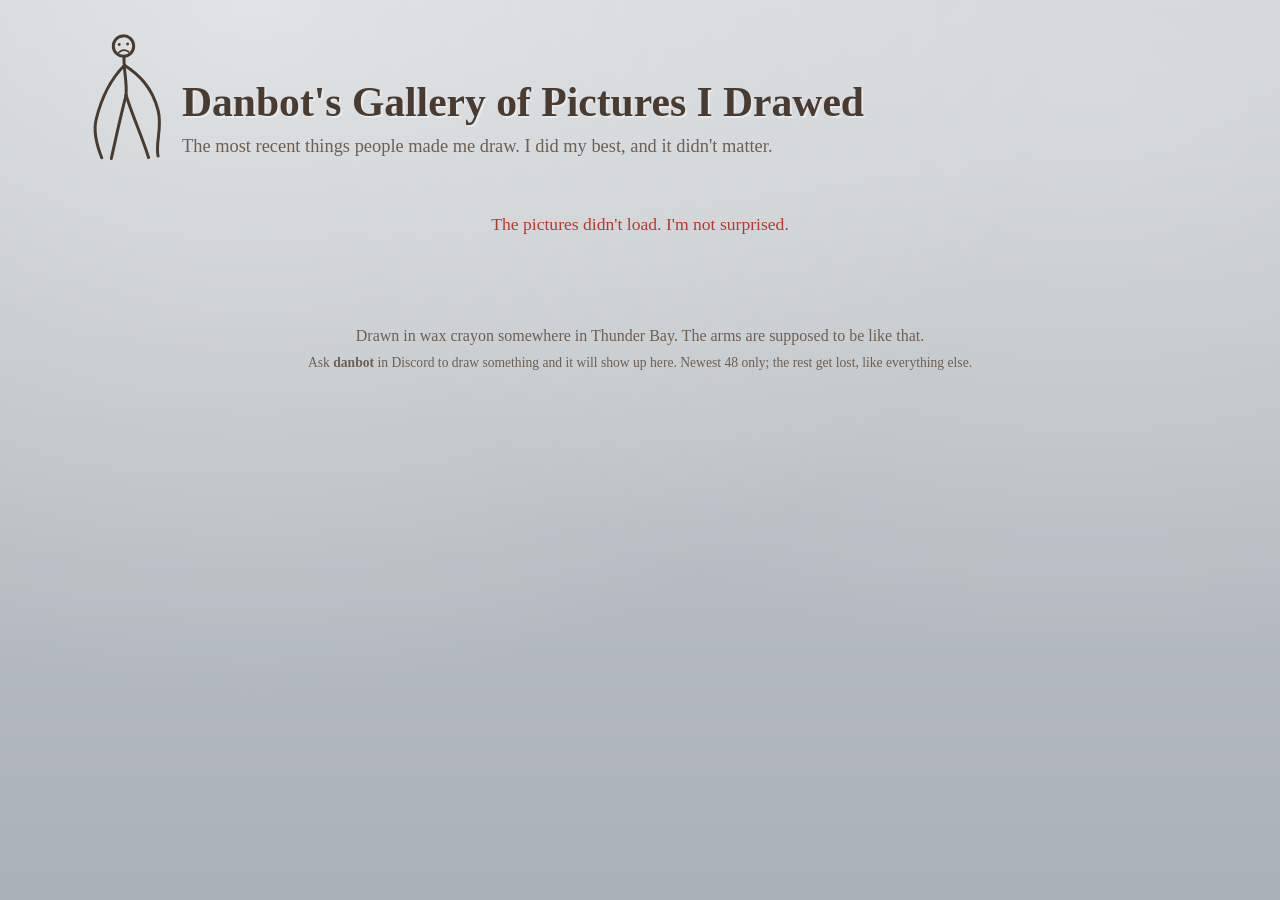
==== gallery/site/index.html @ 3d88ba7a "gallery: publish generated images to a static public gallery (#229) After an image is stored, offer " ====
<!doctype html>
<html lang="en">
<head>
  <meta charset="utf-8">
  <meta name="viewport" content="width=device-width, initial-scale=1">
  <title>Danbot's Gallery of Pictures I Drawed</title>
  <meta name="description" content="The most recent crayon drawings made by a gloomy robot from Thunder Bay.">
  <!-- No moderation exists yet, so keep this out of search engines. -->
  <meta name="robots" content="noindex, nofollow">
  <!-- Everything is same-origin: no inline script, no external requests. -->
  <meta http-equiv="Content-Security-Policy" content="default-src 'none'; script-src 'self'; style-src 'self'; img-src 'self' data:; connect-src 'self'; base-uri 'none'; form-action 'none'">
  <link rel="stylesheet" href="gallery.css">
</head>
<body>
  <header class="masthead">
    <svg class="figure" viewBox="0 0 120 220" role="img" aria-label="A stick figure with absurdly long limbs, looking worried">
      <g fill="none" stroke="#4a3b30" stroke-width="5" stroke-linecap="round" stroke-linejoin="round">
        <circle cx="60" cy="30" r="17"/>
        <path d="M60 47 C58 70 63 90 60 112"/>
        <path d="M60 62 C40 80 20 110 8 150 C2 170 6 190 14 214"/>
        <path d="M60 62 C82 78 104 100 112 140 C118 168 104 196 108 216"/>
        <path d="M60 112 C48 150 40 180 30 216"/>
        <path d="M60 112 C70 150 84 186 92 218"/>
      </g>
      <g fill="#4a3b30"><circle cx="53" cy="27" r="2.4"/><circle cx="67" cy="27" r="2.4"/></g>
      <path d="M52 40 C57 36 63 36 68 40" fill="none" stroke="#4a3b30" stroke-width="3" stroke-linecap="round"/>
    </svg>
    <div class="titles">
      <h1>Danbot's Gallery of Pictures I Drawed</h1>
      <p class="tagline">The most recent things people made me draw. I did my best, and it didn't matter.</p>
    </div>
  </header>

  <main>
    <p id="status" class="status" role="status">Fetching pictures&hellip; it's probably going to rain.</p>
    <ul id="grid" class="grid" aria-label="Recent drawings"></ul>
  </main>

  <footer>
    <p>Drawn in wax crayon somewhere in Thunder Bay. The arms are supposed to be like that.</p>
    <p class="small">Ask <strong>danbot</strong> in Discord to draw something and it will show up here. Newest 48 only; the rest get lost, like everything else.</p>
  </footer>

  <script src="gallery.js"></script>
</body>
</html>
---- gallery/site/gallery.css ----
:root {
  --sky: #c9ced2;
  --sky-dark: #aab1b7;
  --paper: #f7f1e1;
  --crayon: #4a3b30;
  --crayon-soft: #6f5f52;
  --red: #b8392b;
  --tape: rgba(222, 206, 150, 0.8);
  --hand: "Chalkboard SE", "Segoe Print", "Bradley Hand", "Comic Sans MS", "Comic Neue", cursive;
}

* { box-sizing: border-box; }

html { -webkit-text-size-adjust: 100%; }

body {
  margin: 0;
  padding: 0 16px 32px;
  color: var(--crayon);
  font-family: var(--hand);
  line-height: 1.4;
  background-color: var(--sky);
  /* Overcast sky: a few soft, uneven bands of grey. */
  background-image:
    radial-gradient(ellipse at 20% 0%, rgba(255, 255, 255, 0.45), transparent 55%),
    radial-gradient(ellipse at 85% 10%, rgba(255, 255, 255, 0.3), transparent 50%),
    linear-gradient(180deg, var(--sky) 0%, var(--sky-dark) 100%);
  background-attachment: fixed;
  min-height: 100vh;
}

.masthead {
  display: flex;
  align-items: flex-end;
  gap: 20px;
  max-width: 1100px;
  margin: 0 auto;
  padding: 28px 0 12px;
}

.figure { flex: none; width: 72px; height: auto; transform: rotate(-3deg); }

.titles { min-width: 0; }

h1 {
  margin: 0;
  font-size: clamp(1.5rem, 5vw, 2.6rem);
  line-height: 1.1;
  text-shadow: 2px 2px 0 rgba(255, 255, 255, 0.35);
}

.tagline { margin: 8px 0 0; color: var(--crayon-soft); font-size: clamp(0.95rem, 2.6vw, 1.15rem); }

main { max-width: 1100px; margin: 0 auto; }

.status { text-align: center; font-size: 1.1rem; margin: 40px 0; }
.status[hidden] { display: none; }
.status.error { color: var(--red); }

.grid {
  list-style: none;
  margin: 24px 0 0;
  padding: 0;
  display: grid;
  gap: 28px 22px;
  grid-template-columns: repeat(auto-fill, minmax(min(100%, 250px), 1fr));
}

.card {
  position: relative;
  margin: 0;
  padding: 12px 12px 14px;
  background: var(--paper);
  /* Scribbled-edge paper. */
  border-radius: 3px 8px 4px 9px / 8px 3px 9px 4px;
  box-shadow: 0 2px 0 rgba(0, 0, 0, 0.08), 0 10px 18px -8px rgba(0, 0, 0, 0.35);
  transition: transform 0.15s ease;
}

.card:nth-child(3n + 1) { transform: rotate(-1.2deg); }
.card:nth-child(3n + 2) { transform: rotate(0.9deg); }
.card:nth-child(3n)     { transform: rotate(-0.4deg); }
.card:hover, .card:focus-within { transform: rotate(0) scale(1.02); z-index: 1; }

/* A strip of tape holding the drawing to the sky. */
.card::before {
  content: "";
  position: absolute;
  top: -10px;
  left: 50%;
  width: 84px;
  height: 22px;
  margin-left: -42px;
  background: var(--tape);
  transform: rotate(2deg);
}

.card a.pic { display: block; line-height: 0; }

.card img {
  width: 100%;
  height: auto;
  aspect-ratio: 1 / 1;
  background: #e8e1cc;
  border: 1px solid rgba(74, 59, 48, 0.25);
}

.caption { margin: 10px 2px 0; font-size: 1rem; overflow-wrap: anywhere; }
.caption .prompt::before { content: "\201C"; }
.caption .prompt::after  { content: "\201D"; }
.caption .prompt:empty::before, .caption .prompt:empty::after { content: ""; }

.meta { margin: 6px 2px 0; font-size: 0.85rem; color: var(--crayon-soft); }

.badge {
  display: inline-block;
  margin-right: 6px;
  padding: 0 7px;
  border: 2px solid var(--red);
  border-radius: 10px 4px 9px 5px;
  color: var(--red);
  font-size: 0.78rem;
  text-transform: lowercase;
}

footer {
  max-width: 1100px;
  margin: 48px auto 0;
  text-align: center;
  color: var(--crayon-soft);
}
footer p { margin: 6px 0; }
.small { font-size: 0.85rem; }

@media (max-width: 480px) {
  body { padding: 0 12px 24px; }
  .masthead { gap: 12px; padding-top: 18px; }
  .figure { width: 52px; }
  .grid { gap: 26px 0; }
}

@media (prefers-reduced-motion: reduce) {
  .card { transition: none; }
  .card:hover, .card:focus-within { transform: none; }
}

@media (prefers-color-scheme: dark) {
  :root {
    --sky: #3a3f44;
    --sky-dark: #24282c;
    --paper: #d9d2bf;
  }
  body { color: #ece6d6; }
  .tagline, footer { color: #b9b2a1; }
  h1 { text-shadow: 2px 2px 0 rgba(0, 0, 0, 0.35); }
  .card { color: var(--crayon); }
  .figure g { stroke: #ece6d6; }
  .figure g[fill] { fill: #ece6d6; }
  .figure path[stroke] { stroke: #ece6d6; }
  .status.error { color: #f08a7c; }
}
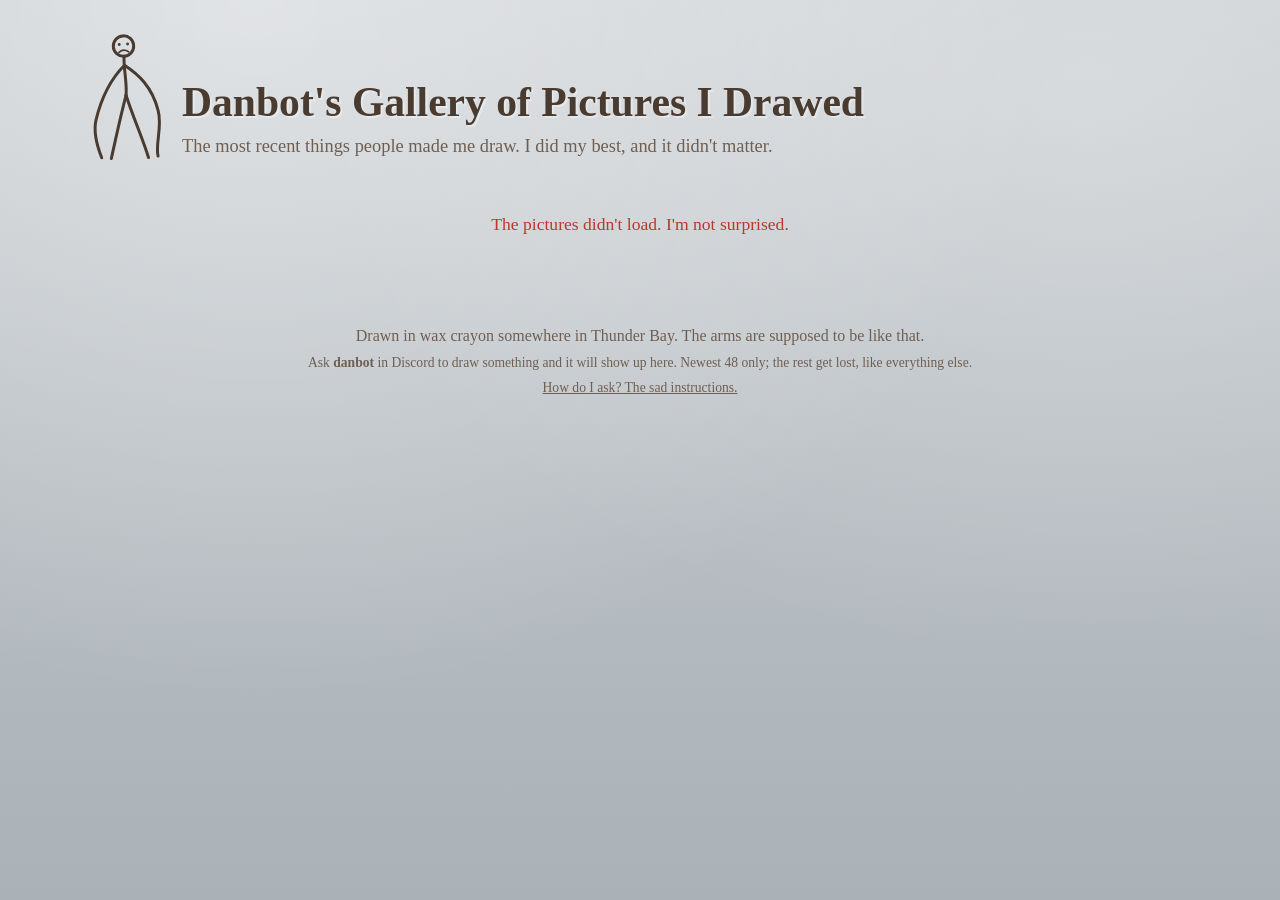
==== commit bc9f965a: "Add @Danbot help, help page, edit-without-image reply, README usage and AGENTS.md Fixes #228" ====
--- a/gallery/site/index.html
+++ b/gallery/site/index.html
@@ -39,6 +39,7 @@
   <footer>
     <p>Drawn in wax crayon somewhere in Thunder Bay. The arms are supposed to be like that.</p>
     <p class="small">Ask <strong>danbot</strong> in Discord to draw something and it will show up here. Newest 48 only; the rest get lost, like everything else.</p>
+    <p class="small"><a href="help.html">How do I ask? The sad instructions.</a></p>
   </footer>
 
   <script src="gallery.js"></script>
--- a/gallery/site/gallery.css
+++ b/gallery/site/gallery.css
@@ -159,3 +159,10 @@
   .figure path[stroke] { stroke: #ece6d6; }
   .status.error { color: #f08a7c; }
 }
+
+/* help.html: a paper sheet, dark text in both colour schemes. */
+.help { max-width: 720px; margin: 24px auto 0; background: var(--paper); color: var(--crayon); padding: 8px 24px 20px; border-radius: 4px; }
+.help h2 { margin: 20px 0 6px; }
+.help code { background: rgba(74, 59, 48, 0.1); padding: 1px 5px; border-radius: 3px; overflow-wrap: anywhere; }
+.help a { color: var(--crayon); }
+footer a { color: inherit; }
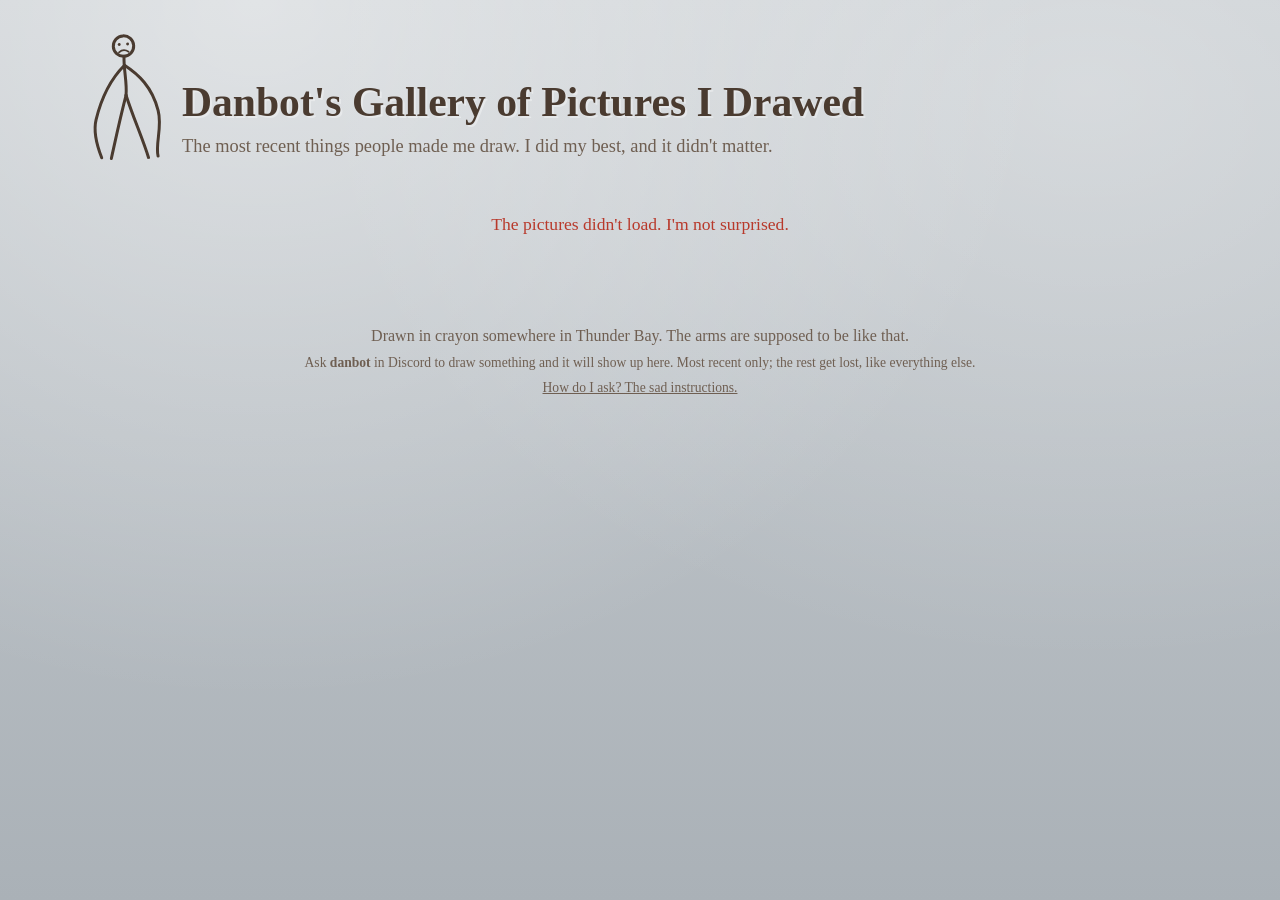
==== commit fe52ec84: "Update index.html" ====
--- a/gallery/site/index.html
+++ b/gallery/site/index.html
@@ -3,7 +3,7 @@
 <head>
   <meta charset="utf-8">
   <meta name="viewport" content="width=device-width, initial-scale=1">
-  <title>Danbot's Gallery of Pictures I Drawed</title>
+  <title>Gallery of Pictures I Drawed</title>
   <meta name="description" content="The most recent crayon drawings made by a gloomy robot from Thunder Bay.">
   <!-- No moderation exists yet, so keep this out of search engines. -->
   <meta name="robots" content="noindex, nofollow">
@@ -37,9 +37,9 @@
   </main>
 
   <footer>
-    <p>Drawn in wax crayon somewhere in Thunder Bay. The arms are supposed to be like that.</p>
-    <p class="small">Ask <strong>danbot</strong> in Discord to draw something and it will show up here. Newest 48 only; the rest get lost, like everything else.</p>
-    <p class="small"><a href="help.html">How do I ask? The sad instructions.</a></p>
+    <p>Drawn in crayon somewhere in Thunder Bay. The arms are supposed to be like that.</p>
+    <p class="small">Ask <strong>danbot</strong> in Discord to draw something and it will show up here. Most recent only; the rest get lost, like everything else.</p>
+    <p class="small"><a href="/help/">How do I ask? The sad instructions.</a></p>
   </footer>
 
   <script src="gallery.js"></script>
